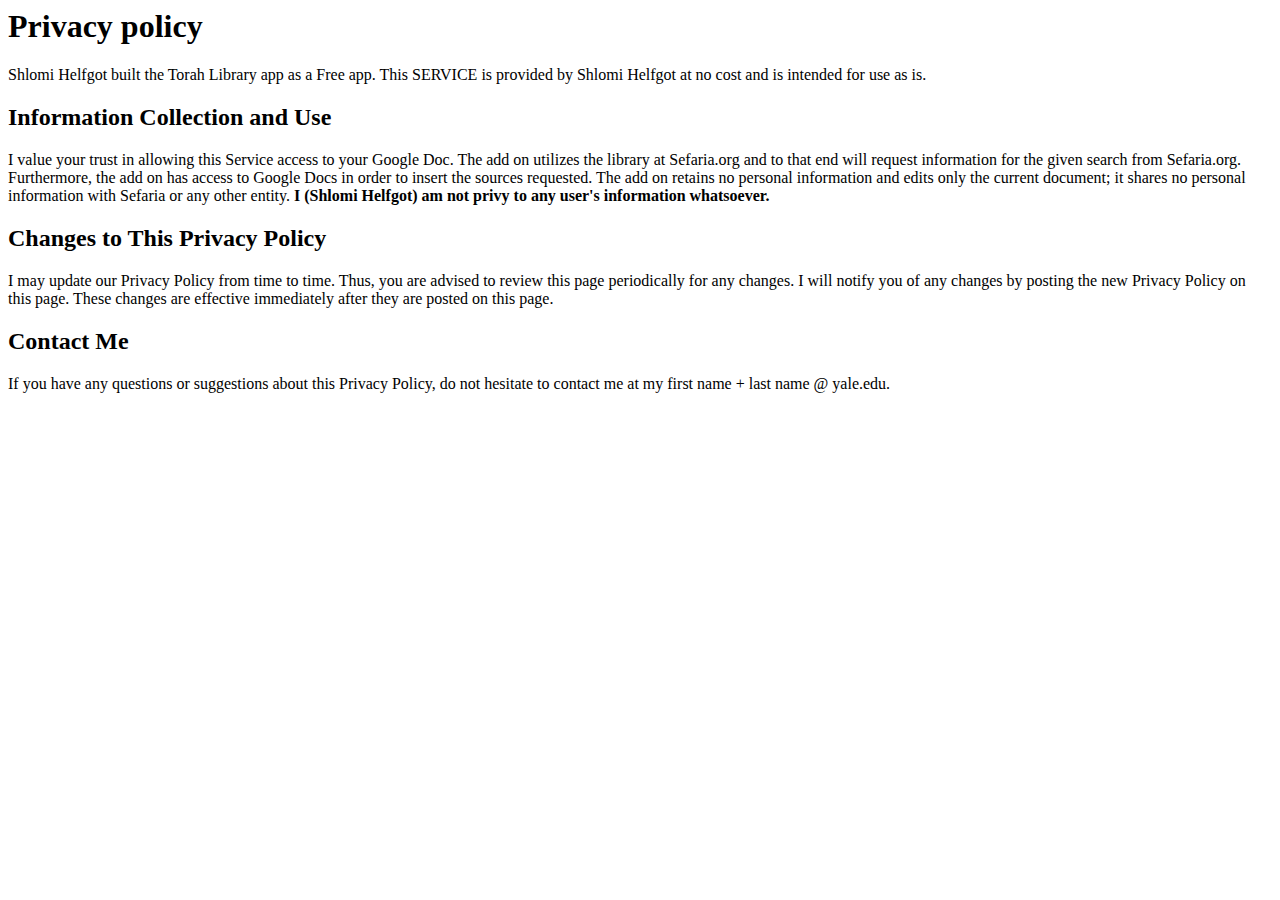
==== privacy-policy.html @ a1d78e89 "Privacy policy and logo" ====
<html>
    <h1>
        Privacy policy
    </h1>
    <p>Shlomi Helfgot built the Torah Library app as a Free app. This SERVICE is provided by Shlomi Helfgot at no cost and is intended for use as is.</p>
    <h2>Information Collection and Use</h2>
    <p>I value your trust in allowing this Service access to your Google Doc. The add on utilizes the library at Sefaria.org and to that end will request information for the given search from Sefaria.org. Furthermore, the add on has access to Google Docs in order to insert the sources requested. The add on retains no personal information and edits only the current document; it shares no personal information with Sefaria or any other entity. <b>I (Shlomi Helfgot) am not privy to any user's information whatsoever.</b></p>
    <h2>Changes to This Privacy Policy</h2>
    <p>I may update our Privacy Policy from time to time. Thus, you are advised to review this page periodically for any changes. I will notify you of any changes by posting the new Privacy Policy on this page. These changes are effective immediately after they are posted on this page.</p>
    <h2>Contact Me</h2>
    <p>If you have any questions or suggestions about this Privacy Policy, do not hesitate to contact me at my first name + last name @ yale.edu.
    </p>
</html>
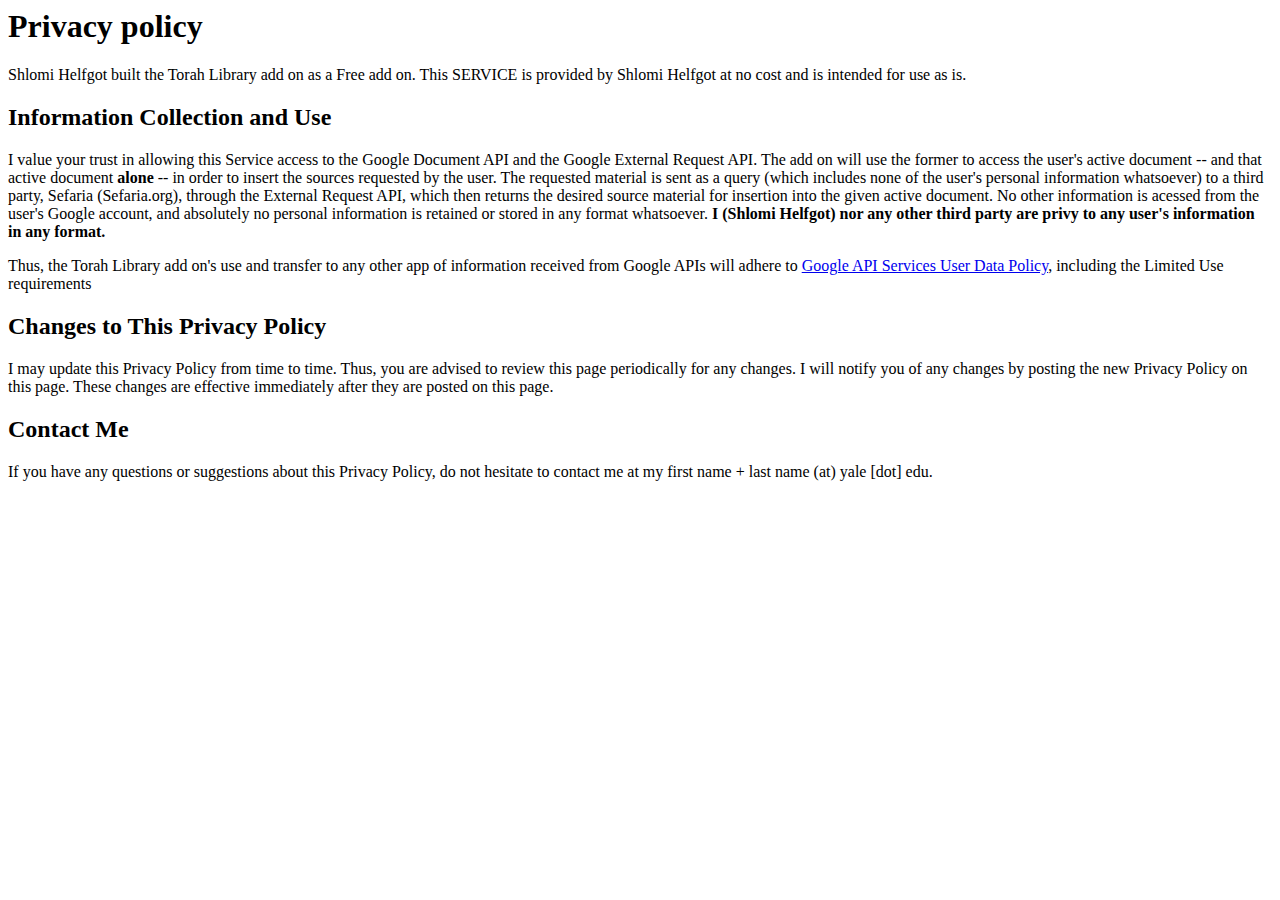
==== commit 0f2db148: "updated privacy policy" ====
--- a/privacy-policy.html
+++ b/privacy-policy.html
@@ -2,12 +2,13 @@
     <h1>
         Privacy policy
     </h1>
-    <p>Shlomi Helfgot built the Torah Library app as a Free app. This SERVICE is provided by Shlomi Helfgot at no cost and is intended for use as is.</p>
+    <p>Shlomi Helfgot built the Torah Library add on as a Free add on. This SERVICE is provided by Shlomi Helfgot at no cost and is intended for use as is.</p>
     <h2>Information Collection and Use</h2>
-    <p>I value your trust in allowing this Service access to your Google Doc. The add on utilizes the library at Sefaria.org and to that end will request information for the given search from Sefaria.org. Furthermore, the add on has access to Google Docs in order to insert the sources requested. The add on retains no personal information and edits only the current document; it shares no personal information with Sefaria or any other entity. <b>I (Shlomi Helfgot) am not privy to any user's information whatsoever.</b></p>
+    <p>I value your trust in allowing this Service access to the Google Document API and the Google External Request API. The add on will use the former to access the user's active document -- and that active document <b>alone</b> -- in order to insert the sources requested by the user. The requested material is sent as a query (which includes none of the user's personal information whatsoever) to a third party, Sefaria (Sefaria.org), through the External Request API, which then returns the desired source material for insertion into the given active document. No other information is acessed from the user's Google account, and absolutely no personal information is retained or stored in any format whatsoever. <b>I (Shlomi Helfgot) nor any other third party are privy to any user's information in any format.</b></p>
+    <p>Thus, the Torah Library add on's use and transfer to any other app of information received from Google APIs will adhere to <a href="https://developers.google.com/terms/api-services-user-data-policy">Google API Services User Data Policy</a>, including the Limited Use requirements</p>
     <h2>Changes to This Privacy Policy</h2>
-    <p>I may update our Privacy Policy from time to time. Thus, you are advised to review this page periodically for any changes. I will notify you of any changes by posting the new Privacy Policy on this page. These changes are effective immediately after they are posted on this page.</p>
+    <p>I may update this Privacy Policy from time to time. Thus, you are advised to review this page periodically for any changes. I will notify you of any changes by posting the new Privacy Policy on this page. These changes are effective immediately after they are posted on this page.</p>
     <h2>Contact Me</h2>
-    <p>If you have any questions or suggestions about this Privacy Policy, do not hesitate to contact me at my first name + last name @ yale.edu.
+    <p>If you have any questions or suggestions about this Privacy Policy, do not hesitate to contact me at my first name + last name (at) yale [dot] edu.
     </p>
 </html>